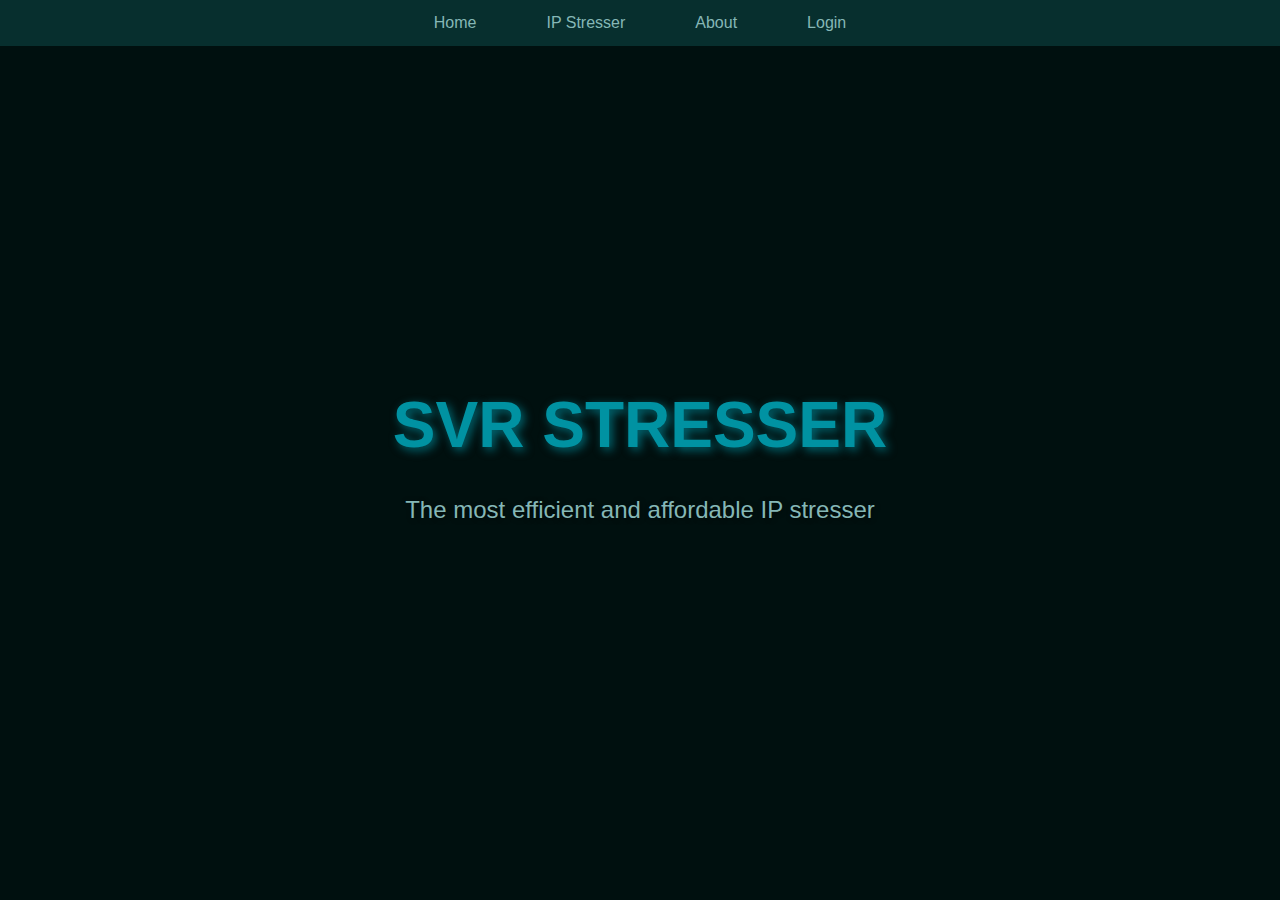
==== index.html @ b1b79fc9 "V1" ====
<!DOCTYPE html>
<html lang="en">
<head>
    <meta charset="UTF-8">
    <meta name="viewport" content="width=device-width, initial-scale=1.0">
    <title>Landing Page</title>
    <link rel="stylesheet" href="styles.css">
</head>
<body>
    <!-- Loading Screen -->
    <div id="loading-screen">
        <p>SRV IP STRESSER</p>
    </div>

    <nav class="navbar">
        <ul>
            <li><a href="index.html">Home</a></li>
            <li><a href="ip.html">IP Stresser</a></li>
            <li><a href="#">About</a></li>
            <li><a href="login.html">Login</a></li>
        </ul>
    </nav>
    <div class="body-padding">
    </div>
    <div class="container">
        <main class="content">
            <h1>SVR STRESSER</h1>
            <p>The most efficient and affordable IP stresser</p>
        </main>
    </div>
    <div class="scroll-button">
        <a href="#bottom" class="button-link">Scroll Down</a>
    </div>
    <div class="bottom-button">
        <a href="ip-stresser.html" class="button-link">IP Stresser</a>
    </div>

    <script src="scripts.js"></script>
    <script src="loading.js"></script> <!-- Reference to the external JavaScript file for loading screen -->
</body>
</html>
---- styles.css ----
/* General Body Styling */
body {
    margin: 0;
    font-family: Arial, sans-serif;
    background-color: #00100F; /* Deep Teal Background */
    color: #85B7B6; /* Light Teal Text Color */
}

/* Navbar Styling */
.navbar {
    width: 100%;
    background-color: #072F2E; /* Dark Teal */
    overflow: hidden;
    position: fixed;
    top: 0;
    right: 0;
    z-index: 1000;
}

.navbar ul {
    list-style-type: none;
    padding: 0;
    margin: 0;
    display: flex;
    justify-content: center;
}

.navbar ul li {
    margin: 0 15px;
}

.navbar ul li a {
    text-decoration: none;
    color: #85B7B6; /* Light Teal */
    padding: 14px 20px;
    display: block;
}

.navbar ul li a:hover {
    background-color: #017481; /* Teal Accent */
}

/* Logo Styling */
.logo {
    text-align: center;
    margin: 20px 0 50px 0; /* Adjusted margin for larger logo */
}

.logo img {
    height: 300px; /* Increased height for a larger logo */
    width: auto; /* Maintain aspect ratio */
}

/* Content Styling */
.container {
    display: flex;
    flex-direction: column;
    align-items: center;
    justify-content: center;
    min-height: 100vh;
    text-align: center;
}

.content h1 {
    font-size: 4rem; /* Larger font size for emphasis */
    margin-bottom: 20px;
    color: #0092A2; /* Teal Accent */
    text-shadow: 3px 3px 10px rgba(0, 146, 162, 0.7); /* Adds a glowing effect */
    animation: bounceIn 1.5s ease-out; /* Adds a bounce-in effect */
    line-height: 1.2; /* Increases line height for better spacing */
}

.content p {
    font-size: 1.5rem; /* Slightly larger font size for readability */
    color: #85B7B6; /* Light Teal */
    line-height: 1.8; /* Increases readability */
    animation: fadeInUp 2s ease-out 0.5s; /* Delayed fade-in effect */
    text-shadow: 1px 1px 5px rgba(0, 0, 0, 0.5); /* Adds subtle shadow for depth */
}

/* Scroll Button Styling */
.scroll-button {
    position: fixed;
    bottom: 20px; /* Position it 20px from the bottom */
    right: 20px; /* Position it 20px from the right */
    z-index: 1000;
    opacity: 0; /* Start with invisible */
    transform: translateY(20px); /* Start slightly below its final position */
    transition: opacity 0.5s ease, transform 0.5s ease;
}

.scroll-button.visible {
    opacity: 1; /* Fully opaque */
    transform: translateY(0); /* Move to its final position */
}

/* Bottom Button Styling */
.bottom-button {
    position: fixed;
    bottom: 80px; /* Position it 80px from the bottom to be above the scroll button */
    right: 20px; /* Position it 20px from the right */
    z-index: 1000;
    opacity: 0; /* Start with invisible */
    transform: translateY(20px); /* Start slightly below its final position */
    transition: opacity 0.5s ease, transform 0.5s ease;
}

.bottom-button.visible {
    opacity: 1; /* Fully opaque */
    transform: translateY(0); /* Move to its final position */
}

/* Reusing existing button styles */
.button-link {
    display: inline-block;
    padding: 10px 20px;
    background-color: #017481; /* Teal Accent */
    color: #ffffff; /* White text */
    text-decoration: none;
    border-radius: 5px;
    font-size: 16px;
    font-weight: bold;
    box-shadow: 0 4px 8px rgba(0, 0, 0, 0.2); /* Shadow for depth */
    transition: background-color 0.3s, transform 0.3s;
}

.button-link:hover {
    background-color: #0092A2; /* Teal Accent */
    transform: translateY(-3px); /* Lift effect on hover */
}

.button-link:active {
    transform: translateY(1px); /* Slightly pressed effect on click */
}

/* Keyframe Animations */
@keyframes bounceIn {
    0% {
        transform: scale(0.3);
        opacity: 0;
    }
    50% {
        transform: scale(1.05);
        opacity: 1;
    }
    100% {
        transform: scale(1);
        opacity: 1;
    }
}

@keyframes fadeInUp {
    from {
        opacity: 0;
        transform: translateY(20px);
    }
    to {
        opacity: 1;
        transform: translateY(0);
    }
}

/* Loading Screen Styling */
#loading-screen {
    position: fixed;
    top: 0;
    left: 0;
    width: 100%;
    height: 100%;
    background-color: #000; /* Black background */
    color: #fff; /* White text */
    display: flex;
    align-items: center;
    justify-content: center;
    z-index: 1001; /* Ensure it is on top of other content */
    font-size: 2rem; /* Adjust text size */
    font-weight: bold; /* Make text bold */
    text-shadow: 2px 2px 5px rgba(0, 0, 0, 0.5); /* Optional: adds shadow for better visibility */
}

/* Loading Screen Styling */
#loading-screen {
    position: fixed;
    top: 0;
    left: 0;
    width: 100%;
    height: 100%;
    background-color: #000; /* Black background */
    color: #85B7B6; /* Light Teal text color */
    display: flex;
    align-items: center;
    justify-content: center;
    z-index: 1001; /* Ensure it is on top of other content */
    font-size: 3rem; /* Larger font size */
    font-weight: bold; /* Make text bold */
    text-shadow: 2px 2px 5px rgba(0, 0, 0, 0.5); /* Optional: adds shadow for better visibility */
    animation: fadeInOut 0.5s ease-out; /* Apply the fade-in and fade-out animation */
}

/* Keyframe Animations */
@keyframes fadeInOut {
    0% {
        opacity: 1;
        transform: scale(1);
    }
    50% {
        opacity: 1;
        transform: scale(1.1); /* Slightly enlarge text */
    }
    100% {
        opacity: 0;
        transform: scale(0.9); /* Slightly reduce text size */
    }
}
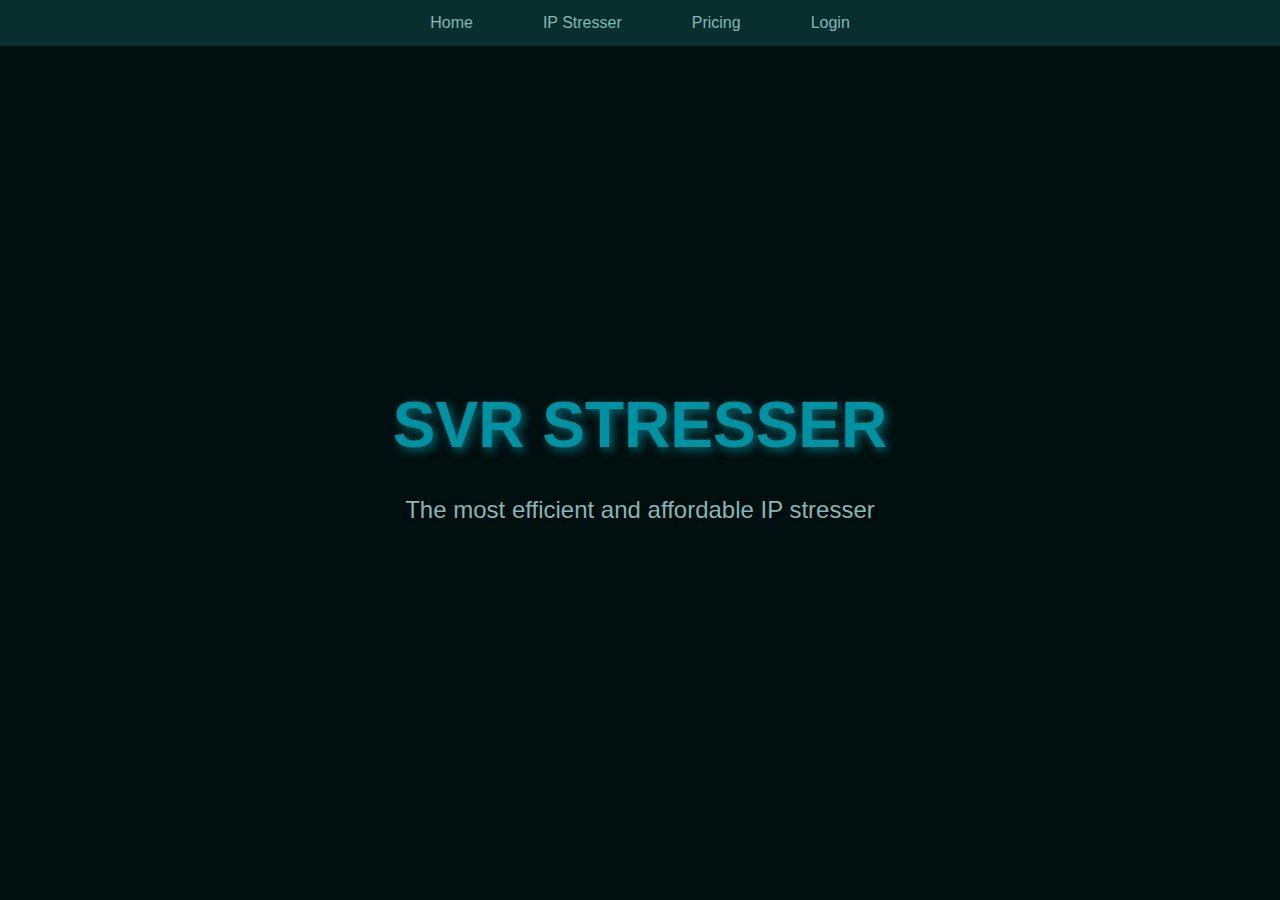
==== commit 3d00f5dc: "v3" ====
--- a/index.html
+++ b/index.html
@@ -16,7 +16,7 @@
         <ul>
             <li><a href="index.html">Home</a></li>
             <li><a href="ip.html">IP Stresser</a></li>
-            <li><a href="#">About</a></li>
+            <li><a href="price.html">Pricing</a></li>
             <li><a href="login.html">Login</a></li>
         </ul>
     </nav>
